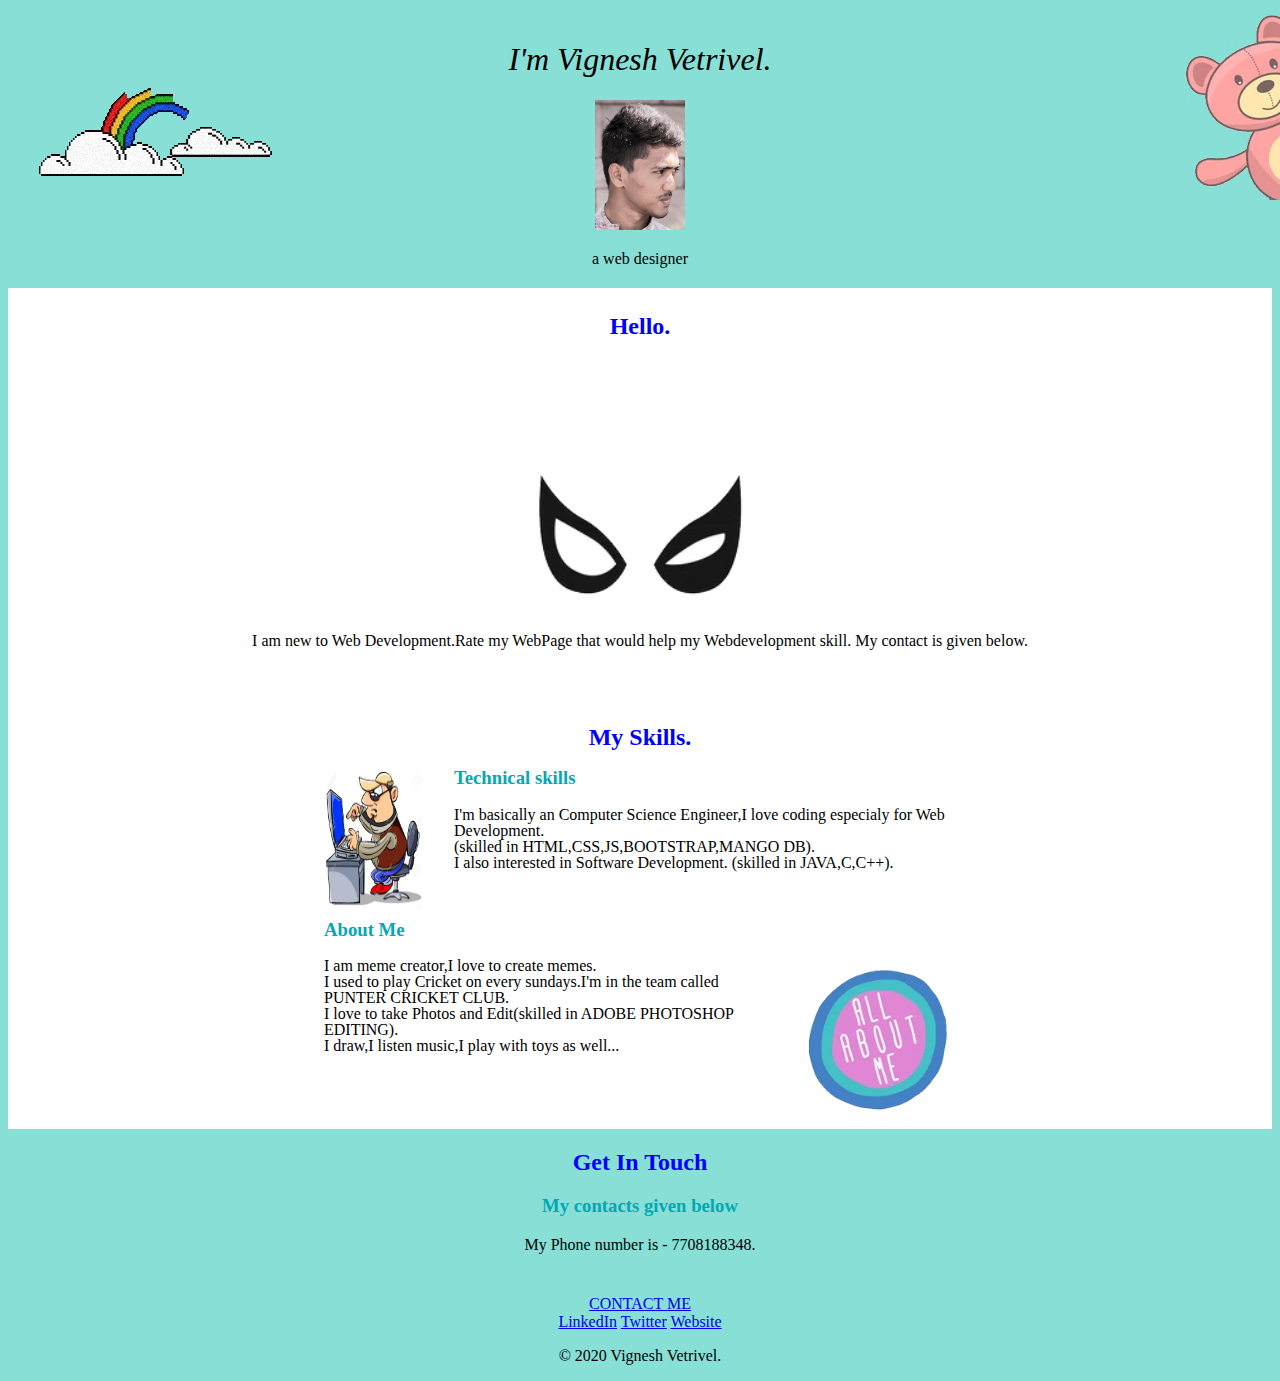
==== CSS my site/index.html @ 4a4a4f64 "Add files via upload" ====
<!DOCTYPE html>
<html >
  <head>
    <meta charset="utf-8">
    <title></title>
  </head>
  <link rel="stylesheet" href="css/styles.css">
  <body>

    <h1>I'm Vignesh Vetrivel.</h1>
    <img class="mypic"src="images\VICKYcropped.jpg" alt="my image">
    <p>a web designer</p>
<div class="one">
  <img class="welcome"src="giphy\Welcome.webp" alt="WELCOME">
  <img class="cloud"src="giphy\cloud.webp" alt="CLOUD">
</div>


<div class="middle-container">
  <div class="profile">
    <h2>Hello.</h2>
      <img class="eyes"src="giphy\EYES.webp" alt="eyes">
    <p id="p1">I am new to Web Development.Rate my WebPage that would help my Webdevelopment skill.
      My contact is given below.</p>
  </div>



  <div class="skills">
    <div class="skill-row">
        <h2 id="h22">My Skills.</h2>
        <img class="man1" src="images\123.jpg" alt="image">
        <h3>Technical skills</h3>
      <p>I'm basically an Computer Science Engineer,I love coding especialy for Web Development.<br>
        (skilled in HTML,CSS,JS,BOOTSTRAP,MANGO DB).<br>
      I also interested in Software Development.
      (skilled in JAVA,C,C++).</p>
    </div>
    <div class="skill-row">
      <h3>About Me</h3>
      <img class="aam" src="giphy\AAM.webp" alt="image">
      <p id="p4">I am meme creator,I love to create memes.<br>
      I used to play Cricket on every sundays.I'm in the team called PUNTER CRICKET CLUB.<br>
    I love to take Photos and Edit(skilled in ADOBE PHOTOSHOP EDITING).<br>
I draw,I listen music,I play with toys as well...</p>
    </div>
  </div>

  <div class="contact-me">
    <h2 id="h2">Get In Touch</h2>
    <h3 id="h3">My contacts given below</h3>
    <p id="p6">My Phone number is - 7708188348.</p>
  </div>
</div>





<div class="bottom-container">
    <a class="btn" href="vickykarthik14@gmail.com">CONTACT ME</a><br>
  <a class="footer-link" href="https://www.linkedin.com/">LinkedIn</a>
  <a class="footer-link" href="https://twitter.com/">Twitter</a>
  <a class="footer-link" href="https://www.appbrewery.co/">Website</a>
  <p>© 2020 Vignesh Vetrivel.</p>
</div>

  </body>
</html>
---- CSS my site/css/styles.css ----
body{
  text-align: center;
    background-color:  #87dfd6;
}
.mypic{
  height: 130px;
  width: 90px;
}
.one{
    background-color:  #87dfd6;
}
.p1{
  width: 50%;
}
hr{
  border-color: white;
  border-bottom: 0;
  border-style: dotted;
  width: 10%;
  border-top: 50;
}
h1{
  font-size: 200%;
  font-weight: normal;
  font-style: italic;
  padding-top: 20px;
}
h2{
  color: blue;
  padding-top: 25px;
}
#h22{
  text-align: center;
}
h3{
  color:#01a9b4;
  text-align: left;
}
#h2{
  padding-top: 20px;
  margin: 0;
}
#h3{
  text-align: center;

}
#p4{
  padding-bottom: 25px;
}
#p6{
  padding-bottom: 25px;
}
.skills{
}
.one{
  float: right;
  text-align: justify;
}
.welcome{
  position: absolute;
  right: 0px;
  top: 0px;
}
.cloud{
  position: absolute;
  left: 30px;
  top: 70px;
}
.middle-container{
  background-color: white;
}
.eyes{
  width: 20%;
}
#asd{
  text-align: center;
}
.man1{
  height: 140px;
  width: 100px;
  float: left;
  margin-right: 30px;
}
.aam{
width: 25%;
  float: right;
    margin-left: 30px;
}
.skill-row{
  text-align: left;
  width: 50%;
  margin:50px auto;
    line-height: 1;
}
.contact-me{
  background-color:  #87dfd6;
}
.bottom-container{

}
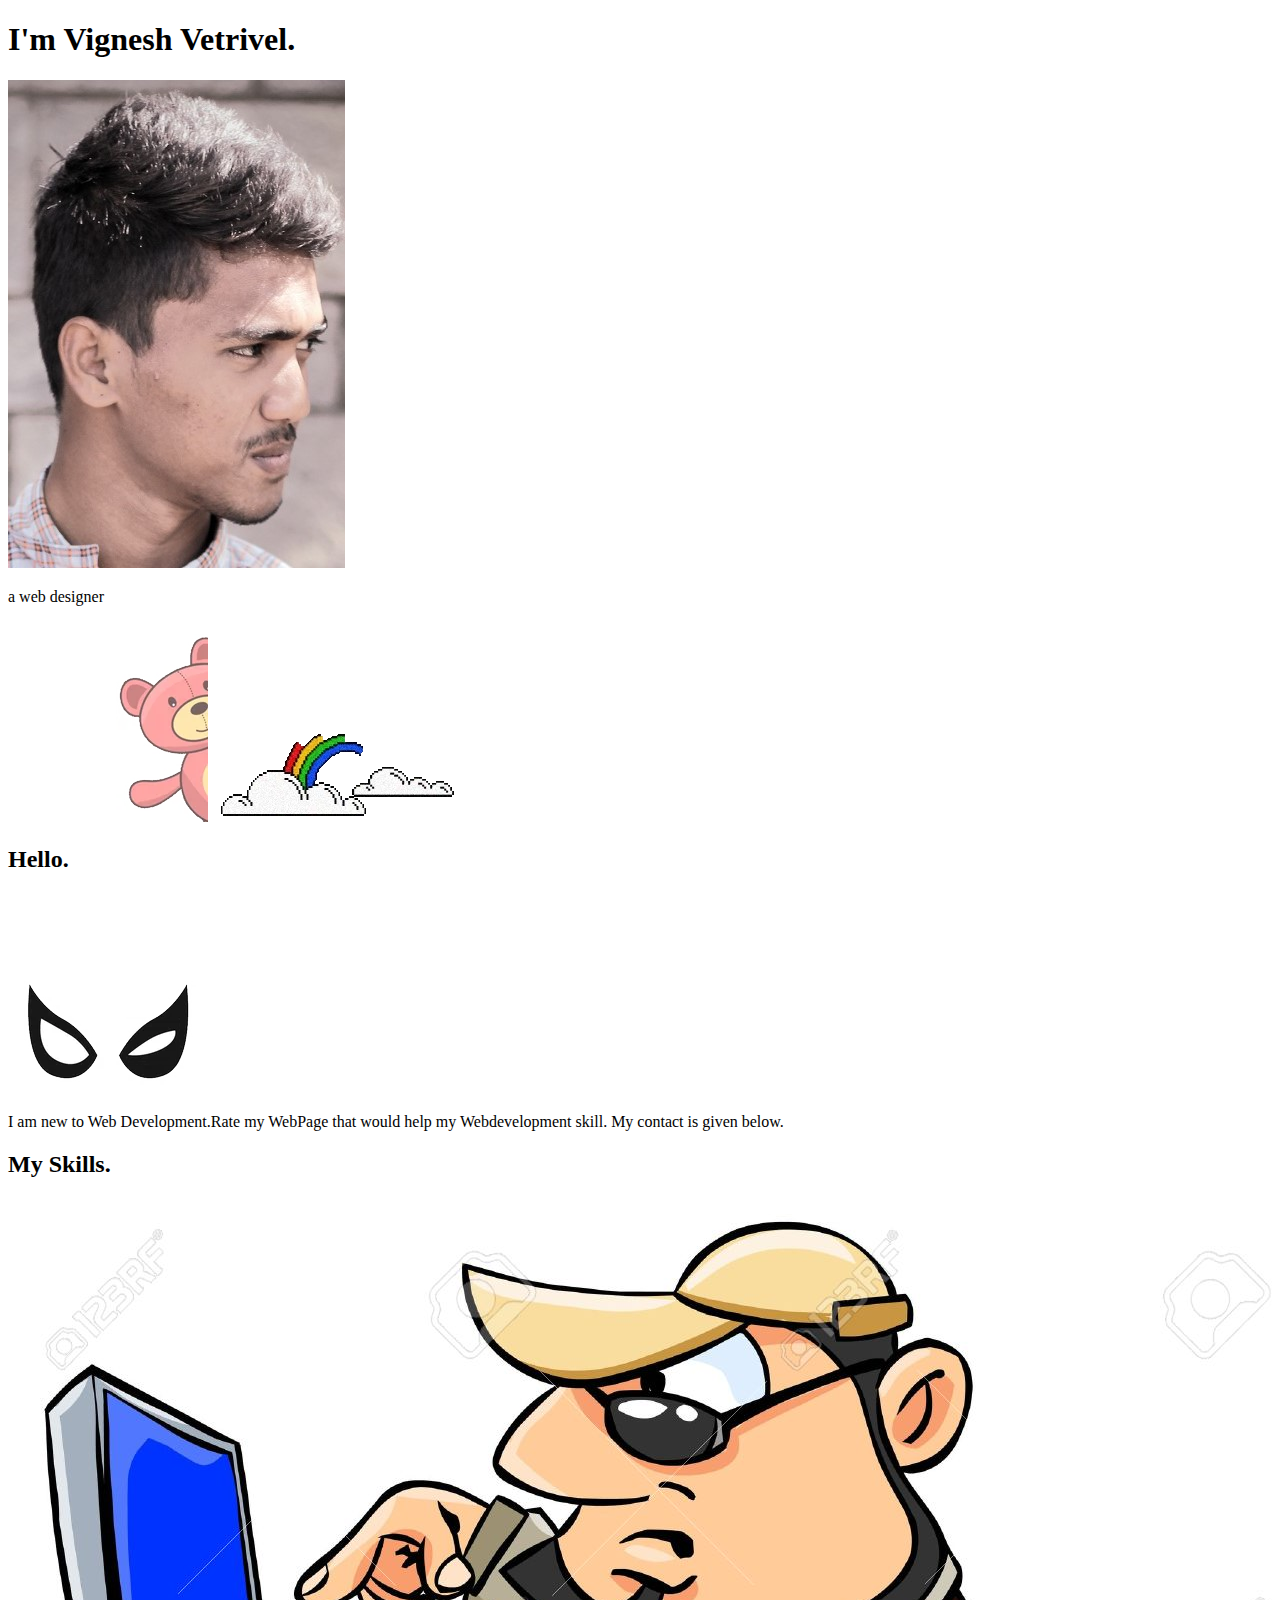
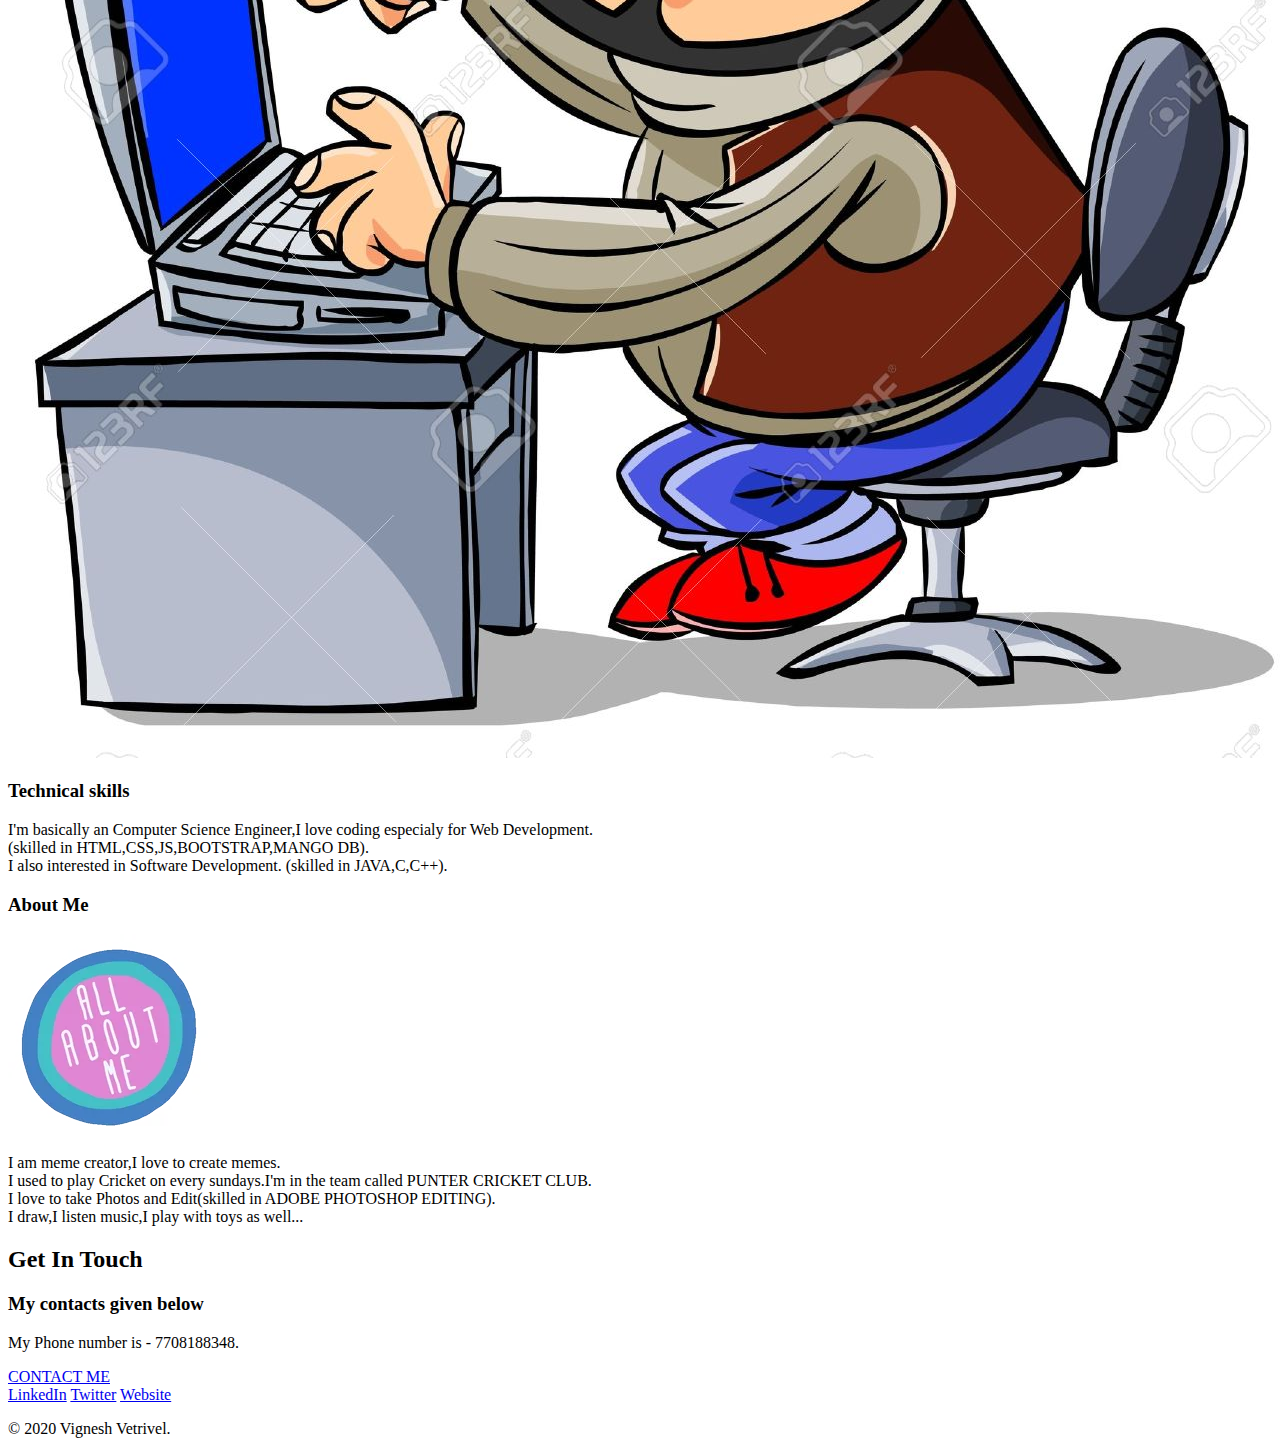
==== commit 24774271: "Update index.html" ====
--- a/CSS my site/index.html
+++ b/CSS my site/index.html
@@ -4,7 +4,7 @@
     <meta charset="utf-8">
     <title></title>
   </head>
-  <link rel="stylesheet" href="css/styles.css">
+  <link rel="stylesheet" href="https://github.com/Vigneshvetrivel/cv/blob/master/CSS%20my%20site/css/styles.css">
   <body>
 
     <h1>I'm Vignesh Vetrivel.</h1>
